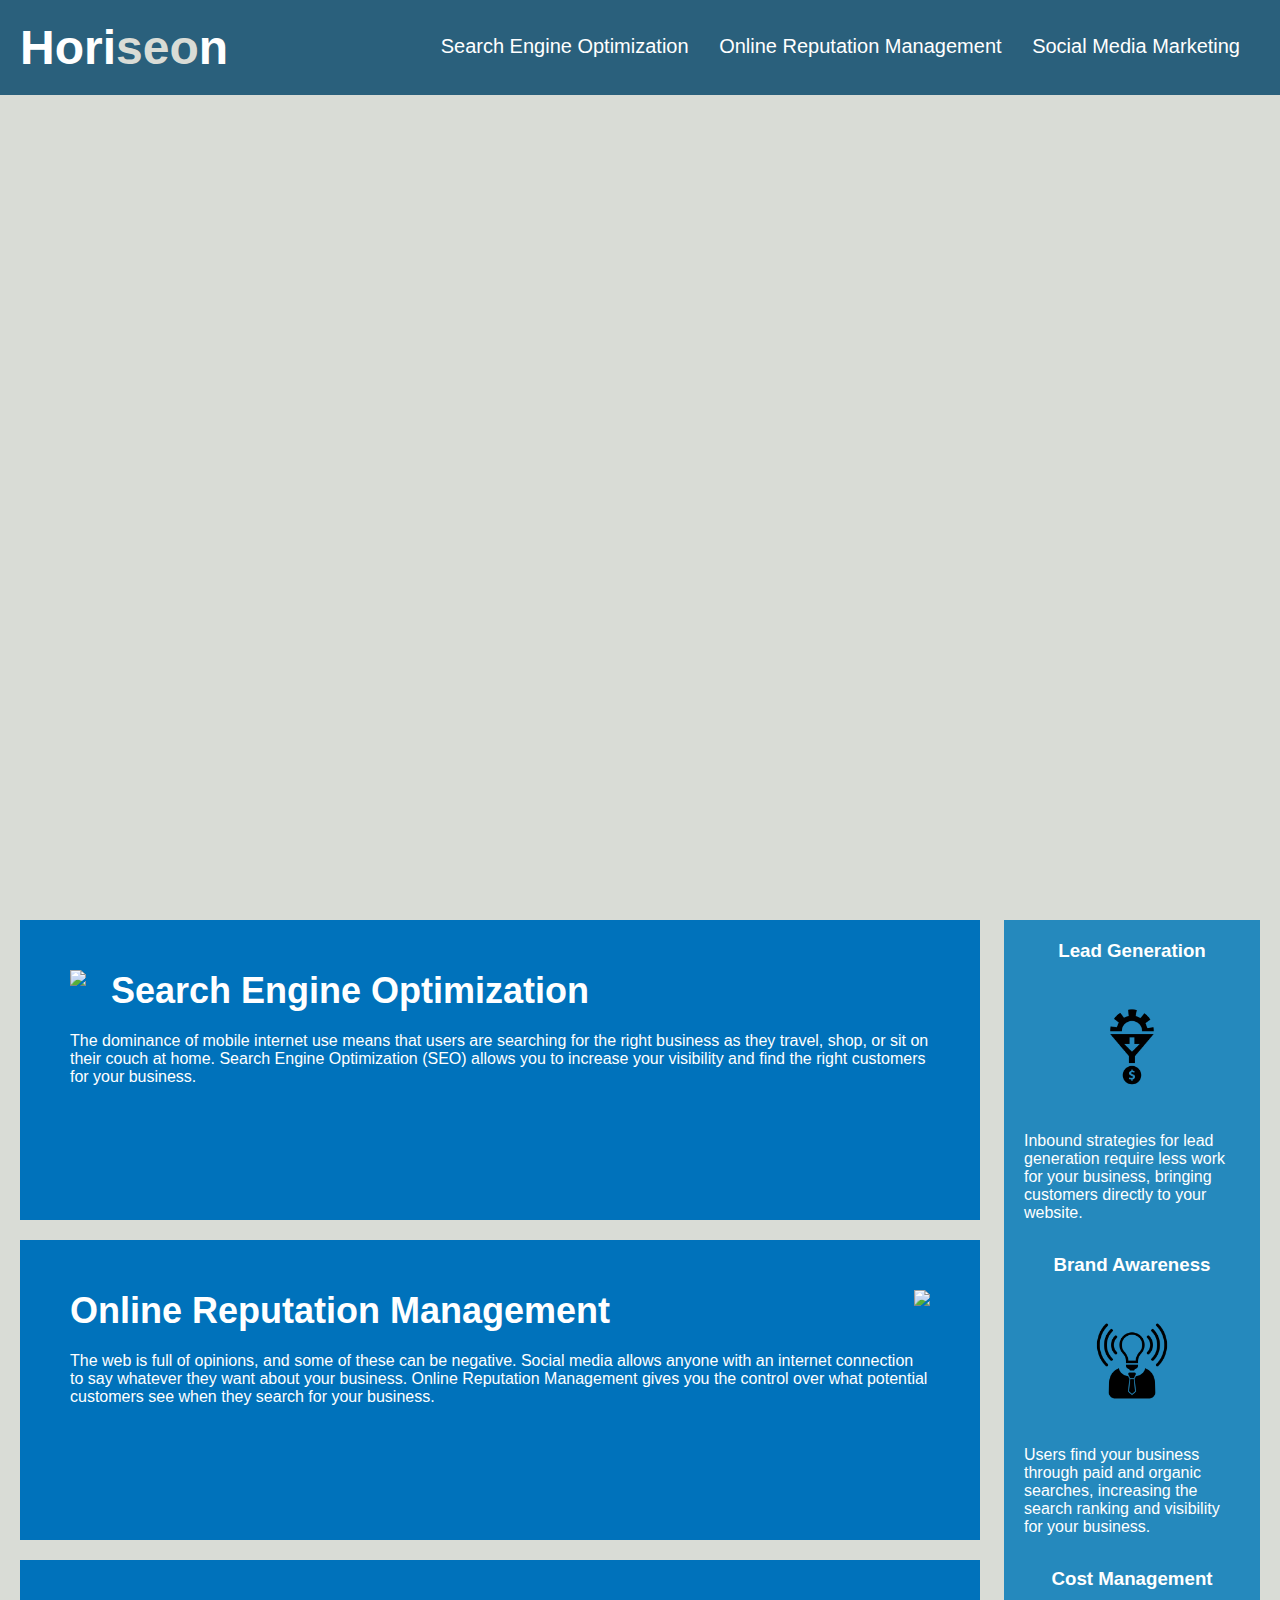
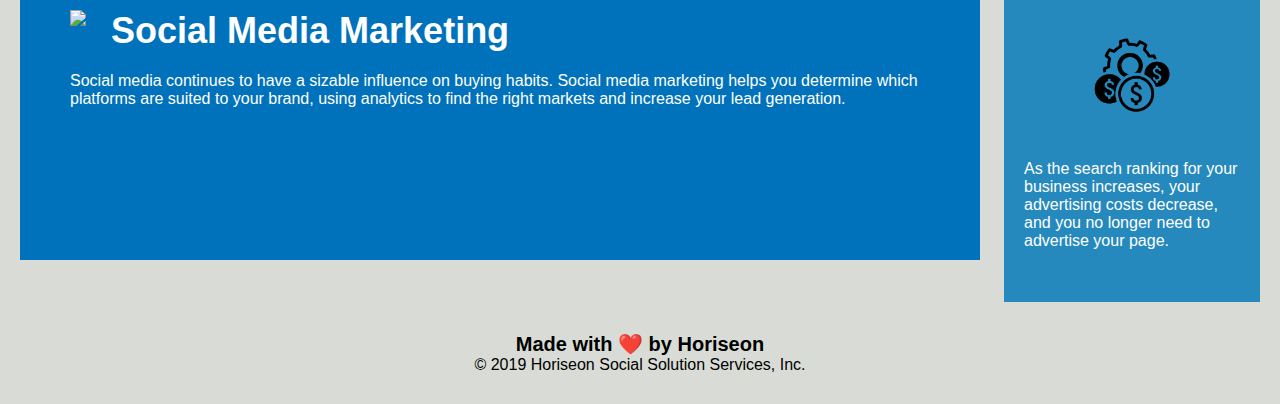
==== Develop/index.html @ 5b392933 "horiseon-code-refactor" ====
<!DOCTYPE html>
<html lang="en-us">

<head>
    <meta charset="UTF-8" />
    <link rel="stylesheet" href="./assets/css/style.css">
    <title>website</title>
</head>

<body>
    <div class="header">
        <h1>Hori<span class="seo">seo</span>n</h1>
        <div>
            <ul>
                <li>
                    <a href="#search-engine-optimization">Search Engine Optimization</a>
                </li>
                <li>
                    <a href="#online-reputation-management">Online Reputation Management</a>
                </li>
                <li>
                    <a href="#social-media-marketing">Social Media Marketing</a>
                </li>
            </ul>
        </div>
    </div>
    <div class="hero"></div>
    <div class="content">
        <div class="search-engine-optimization">
            <img src="./assets/images/search-engine-optimization.jpg" class="float-left" />
            <h2>Search Engine Optimization</h2>
            <p>
                The dominance of mobile internet use means that users are searching for the right business as they travel, shop, or sit on their couch at home. Search Engine Optimization (SEO) allows you to increase your visibility and find the right customers for your business.
            </p>
        </div>
        <div id="online-reputation-management" class="online-reputation-management">
            <img src="./assets/images/online-reputation-management.jpg" class="float-right" />
            <h2>Online Reputation Management</h2>
            <p>
                The web is full of opinions, and some of these can be negative. Social media allows anyone with an internet connection to say whatever they want about your business. Online Reputation Management gives you the control over what potential customers see when they search for your business.
            </p>
        </div>
        <div id="social-media-marketing" class="social-media-marketing">
            <img src="./assets/images/social-media-marketing.jpg" class="float-left" />
            <h2>Social Media Marketing</h2>
            <p>
                Social media continues to have a sizable influence on buying habits. Social media marketing helps you determine which platforms are suited to your brand, using analytics to find the right markets and increase your lead generation.
            </p>
        </div>
    </div>
    <div class="benefits">
        <div class="benefit-lead">
            <h3>Lead Generation</h3>
            <img src="./assets/images/lead-generation.png" />
            <p>
                Inbound strategies for lead generation require less work for your business, bringing customers directly to your website.
            </p>
        </div>
        <div class="benefit-brand">
            <h3>Brand Awareness</h3>
            <img src="./assets/images/brand-awareness.png" />
            <p>
                Users find your business through paid and organic searches, increasing the search ranking and visibility for your business.
            </p>
        </div>
        <div class="benefit-cost">
            <h3>Cost Management</h3>
            <img src="./assets/images/cost-management.png"></img>
            <p>
                As the search ranking for your business increases, your advertising costs decrease, and you no longer need to advertise your page.
            </p>
        </div>
    </div>
    <div class="footer">
        <h2>Made with ❤️️ by Horiseon</h2>
        <p>
            &copy; 2019 Horiseon Social Solution Services, Inc.
        </p>
    </div>
</body>

</html>
---- Develop/assets/css/style.css ----
* {
    box-sizing: border-box;
    padding: 0;
    margin: 0;
}

body {
    background-color: #d9dcd6;
}

.header {
    padding: 20px;
    font-family: 'Trebuchet MS', 'Lucida Sans Unicode', 'Lucida Grande', 'Lucida Sans', Arial, sans-serif;
    background-color: #2a607c;
    color: #ffffff;
}

.header h1 {
    display: inline-block;
    font-size: 48px;
}

.header h1 .seo {
    color: #d9dcd6;
}

.header div {
    padding-top: 15px;
    margin-right: 20px;
    float: right;
    font-family: 'Gill Sans', 'Gill Sans MT', Calibri, 'Trebuchet MS', sans-serif;
    font-size: 20px;
}

.header div ul {
    list-style-type: none;
}

.header div ul li {
    display: inline-block;
    margin-left: 25px;
}

a {
    color: #ffffff;
    text-decoration: none;
}

p {
    font-size: 16px;
}

.hero {
    height: 800px;
    width: 100%;
    margin-bottom: 25px;
    background-image: url("../images/digital-marketing-meeting.jpg");
    background-size: cover;
    background-position: center;
}

.float-left {
    float: left;
    margin-right: 25px;
}

.float-right {
    float: right;
    margin-left: 25px;
}

.content {
    width: 75%;
    display: inline-block;
    margin-left: 20px;
}

.benefits {
    margin-right: 20px;
    padding: 20px;
    clear: both;
    float: right;
    width: 20%;
    height: 100%;
    font-family: 'Gill Sans', 'Gill Sans MT', Calibri, 'Trebuchet MS', sans-serif;
    background-color: #2589bd;
}

.benefit-lead {
    margin-bottom: 32px;
    color: #ffffff;
}

.benefit-brand {
    margin-bottom: 32px;
    color: #ffffff;
}

.benefit-cost {
    margin-bottom: 32px;
    color: #ffffff;
}

.benefit-lead h3 {
    margin-bottom: 10px;
    text-align: center;
}

.benefit-brand h3 {
    margin-bottom: 10px;
    text-align: center;
}

.benefit-cost h3 {
    margin-bottom: 10px;
    text-align: center;
}

.benefit-lead img {
    display: block;
    margin: 10px auto;
    max-width: 150px;
}

.benefit-brand img {
    display: block;
    margin: 10px auto;
    max-width: 150px;
}

.benefit-cost img {
    display: block;
    margin: 10px auto;
    max-width: 150px;
}

.search-engine-optimization {
    margin-bottom: 20px;
    padding: 50px;
    height: 300px;
    font-family: 'Gill Sans', 'Gill Sans MT', Calibri, 'Trebuchet MS', sans-serif;
    background-color: #0072bb;
    color: #ffffff;
}

.online-reputation-management {
    margin-bottom: 20px;
    padding: 50px;
    height: 300px;
    font-family: 'Gill Sans', 'Gill Sans MT', Calibri, 'Trebuchet MS', sans-serif;
    background-color: #0072bb;
    color: #ffffff;
}

.social-media-marketing {
    margin-bottom: 20px;
    padding: 50px;
    height: 300px;
    font-family: 'Gill Sans', 'Gill Sans MT', Calibri, 'Trebuchet MS', sans-serif;
    background-color: #0072bb;
    color: #ffffff;
}

.search-engine-optimization img {
    max-height: 200px;
}

.online-reputation-management img {
    max-height: 200px;
}

.social-media-marketing img {
    max-height: 200px;
}

.search-engine-optimization h2 {
    margin-bottom: 20px;
    font-size: 36px;
}

.online-reputation-management h2 {
    margin-bottom: 20px;
    font-size: 36px;
}

.social-media-marketing h2 {
    margin-bottom: 20px;
    font-size: 36px;
}

.footer {
    padding: 30px;
    clear: both;
    font-family: 'Trebuchet MS', 'Lucida Sans Unicode', 'Lucida Grande', 'Lucida Sans', Arial, sans-serif;
    text-align: center;
}

.footer h2 {
    font-size: 20px;
}
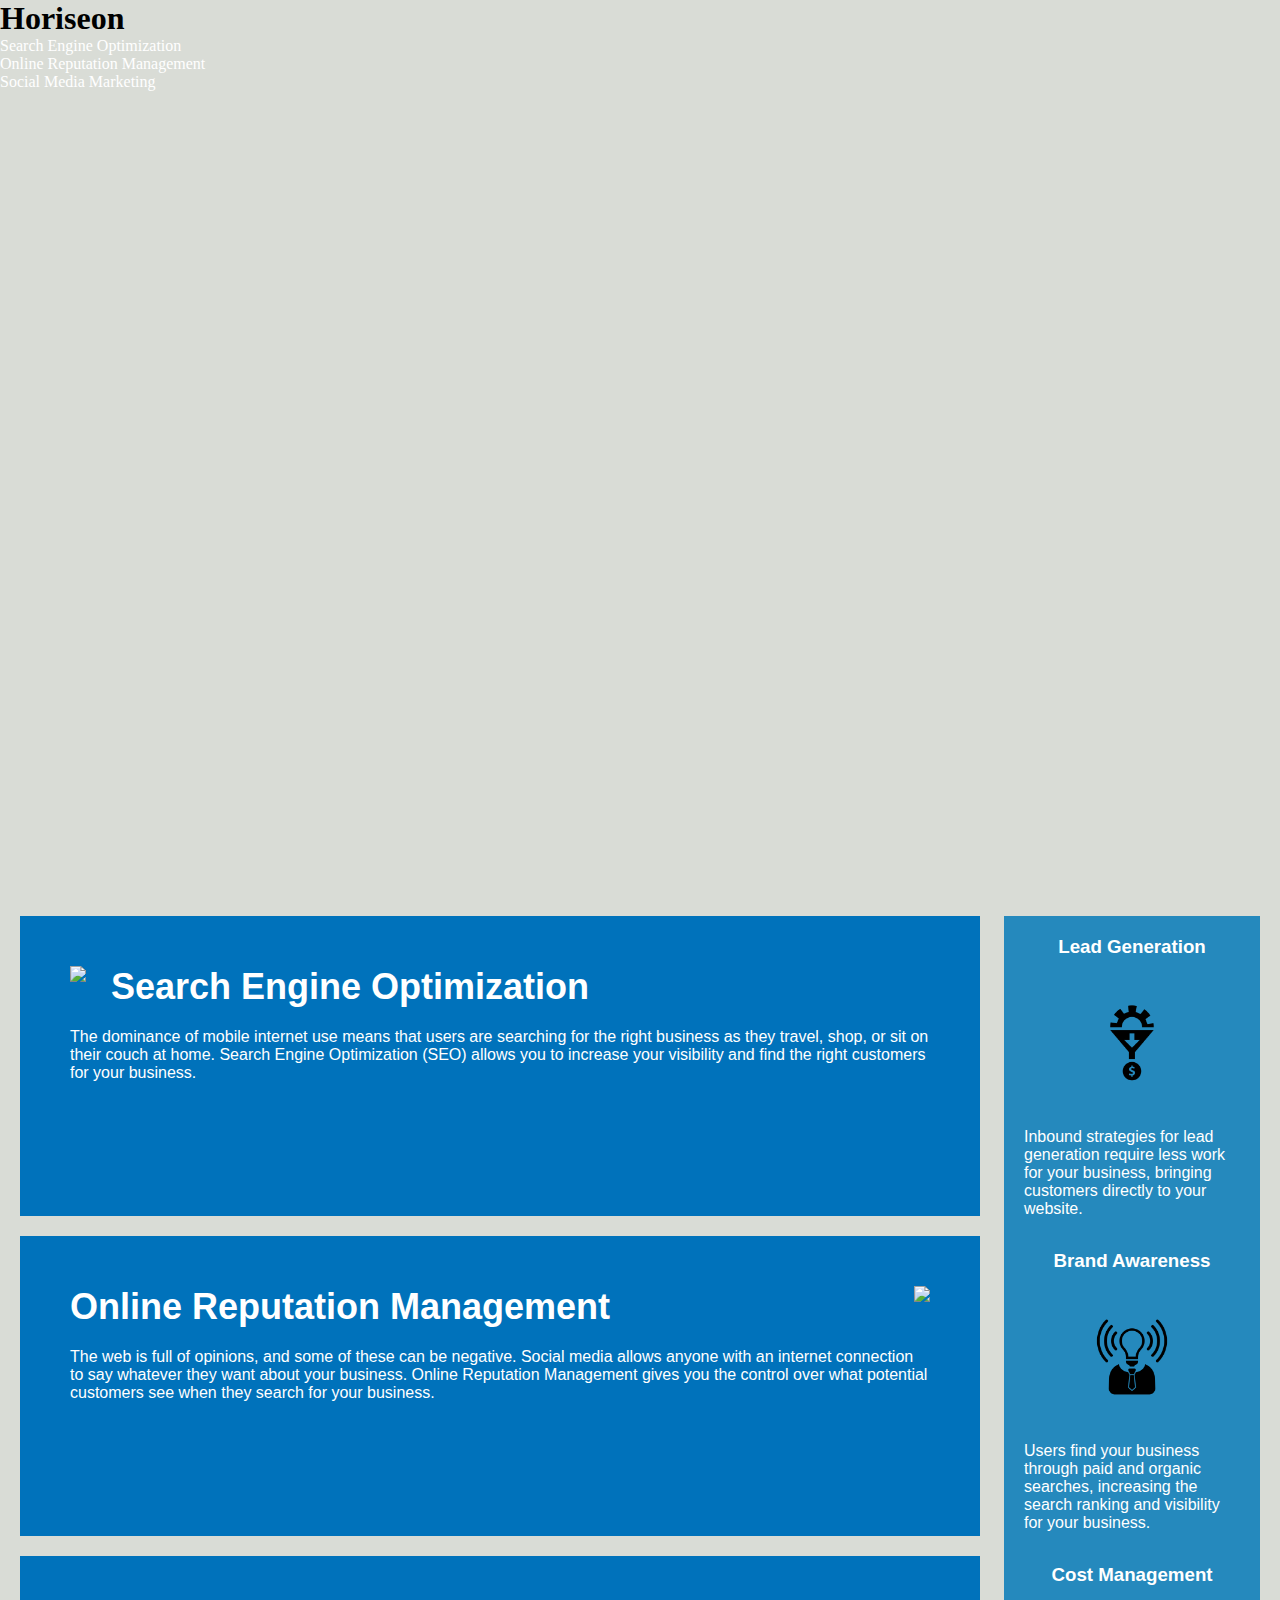
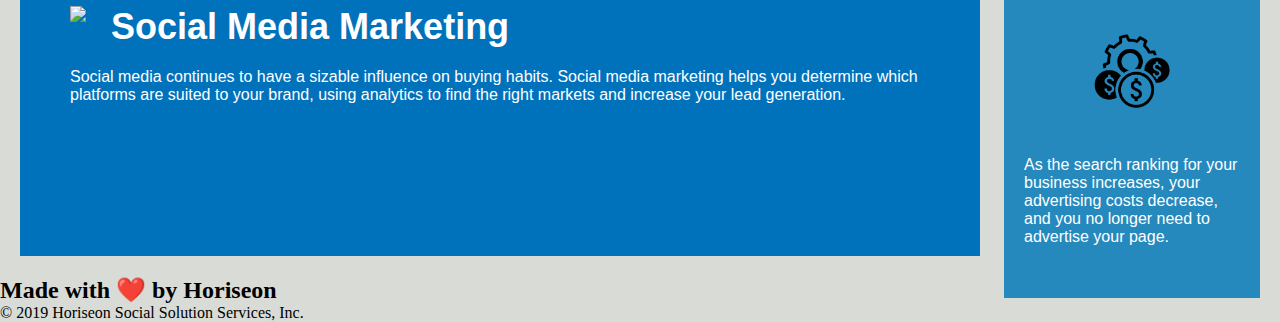
==== commit 867a274a: "renamed elements for accessabitlity and readability/ deleted some notes" ====
--- a/Develop/index.html
+++ b/Develop/index.html
@@ -1,82 +1,100 @@
 <!DOCTYPE html>
 <html lang="en-us">
 
-<head>
-    <meta charset="UTF-8" />
-    <link rel="stylesheet" href="./assets/css/style.css">
-    <title>website</title>
-</head>
+    <head>
+        <meta charset="UTF-8" />
+        <link rel="stylesheet" href="./assets/css/style.css">
+        <title>website</title>
+    </head>
 
-<body>
-    <div class="header">
-        <h1>Hori<span class="seo">seo</span>n</h1>
-        <div>
-            <ul>
-                <li>
-                    <a href="#search-engine-optimization">Search Engine Optimization</a>
-                </li>
-                <li>
-                    <a href="#online-reputation-management">Online Reputation Management</a>
-                </li>
-                <li>
-                    <a href="#social-media-marketing">Social Media Marketing</a>
-                </li>
-            </ul>
-        </div>
-    </div>
-    <div class="hero"></div>
-    <div class="content">
-        <div class="search-engine-optimization">
-            <img src="./assets/images/search-engine-optimization.jpg" class="float-left" />
-            <h2>Search Engine Optimization</h2>
-            <p>
-                The dominance of mobile internet use means that users are searching for the right business as they travel, shop, or sit on their couch at home. Search Engine Optimization (SEO) allows you to increase your visibility and find the right customers for your business.
+    <body><!-- 1 -->
+        <header><!-- 2 -->
+            <h1><!-- 3 -->
+                <!-- might be specific enough to id -->
+                Hori<span class="seo">seo</span>n <!-- 4 on the seo -->
+            </h1>
+
+            <nav> <!-- 5 -->
+                <ul><!-- 6 -->
+                    <li><!-- 7 -->
+                        <a href="#search-engine-optimization">Search Engine Optimization</a>
+                    </li>
+                    <li><!-- 7 -->
+                        <a href="#online-reputation-management">Online Reputation Management</a>
+                    </li>
+                    <li><!-- 7 -->
+                        <a href="#social-media-marketing">Social Media Marketing</a>
+                    </li>
+                </ul>
+            </nav> 
+        </header>
+
+        <div class="hero"></div><!-- 10 -->
+        
+        <section class="content"><!-- 13 -->
+            <div class="search-engine-optimization"><!-- 24 -->
+                
+                <!-- MUST provide alt image for accessabilit -->
+                <img src="./assets/images/search-engine-optimization.jpg" class="float-left" /><!-- 11 --><!-- 27 -->
+                    <h2>Search Engine Optimization</h2><!-- 30 -->
+                    <p><!-- 9 -->
+                        The dominance of mobile internet use means that users are searching for the right business as they travel, shop, or sit on their couch at home. Search Engine Optimization (SEO) allows you to increase your visibility and find the right customers for your business.
+                    </p>
+            </div>
+            
+            <!-- redundant id and class -->
+            <div id="online-reputation-management" class="online-reputation-management"><!-- 25 -->
+                <img src="./assets/images/online-reputation-management.jpg" class="float-right" /><!-- 12 --><!-- 28 -->
+                
+                <h2>Online Reputation Management</h2><!-- 31 -->
+                
+                <p><!-- 9 -->
+                    The web is full of opinions, and some of these can be negative. Social media allows anyone with an internet connection to say whatever they want about your business. Online Reputation Management gives you the control over what potential customers see when they search for your business.
+                </p>
+            </div>
+            
+            <!-- redundant id and class -->
+            <div id="social-media-marketing" class="social-media-marketing"><!-- 26 -->
+                <img src="./assets/images/social-media-marketing.jpg" class="float-left" /><!-- 11 --><!-- 29 -->
+                <h2>Social Media Marketing</h2><!-- 32 -->
+                <p><!-- 9 -->
+                    Social media continues to have a sizable influence on buying habits. Social media marketing helps you determine which platforms are suited to your brand, using analytics to find the right markets and increase your lead generation.
+                </p>
+            </div>
+        </section>
+
+        <section class="benefits"><!-- 14 -->
+            <div class="benefit-lead"><!-- 15 -->
+                <h3>Lead Generation</h3><!-- 18 -->
+                <img src="./assets/images/lead-generation.png"/><!-- 21 -->
+                <p><!-- 9 -->
+                    Inbound strategies for lead generation require less work for your business, bringing customers directly to your website.
+                </p>
+            </div>
+            
+            
+            <div class="benefit-brand"><!-- 16 -->
+                <h3>Brand Awareness</h3><!-- 19 -->
+                <img src="./assets/images/brand-awareness.png" /><!-- 22 -->
+                <p><!-- 9 -->
+                    Users find your business through paid and organic searches, increasing the search ranking and visibility for your business.
+                </p>
+            </div>
+            
+            <div class="benefit-cost"><!-- 17 -->
+                <h3>Cost Management</h3><!-- 20 -->
+                <img src="./assets/images/cost-management.png"></img><!-- 23 -->
+                <p><!-- 9 -->
+                    As the search ranking for your business increases, your advertising costs decrease, and you no longer need to advertise your page.
+                </p>
+            </div>
+        </section>
+        
+        <footer><!-- 33 -->
+            <h2>Made with ❤️️ by Horiseon</h2><!-- 34 -->
+            <p><!-- 9 -->
+                &copy; 2019 Horiseon Social Solution Services, Inc.
             </p>
-        </div>
-        <div id="online-reputation-management" class="online-reputation-management">
-            <img src="./assets/images/online-reputation-management.jpg" class="float-right" />
-            <h2>Online Reputation Management</h2>
-            <p>
-                The web is full of opinions, and some of these can be negative. Social media allows anyone with an internet connection to say whatever they want about your business. Online Reputation Management gives you the control over what potential customers see when they search for your business.
-            </p>
-        </div>
-        <div id="social-media-marketing" class="social-media-marketing">
-            <img src="./assets/images/social-media-marketing.jpg" class="float-left" />
-            <h2>Social Media Marketing</h2>
-            <p>
-                Social media continues to have a sizable influence on buying habits. Social media marketing helps you determine which platforms are suited to your brand, using analytics to find the right markets and increase your lead generation.
-            </p>
-        </div>
-    </div>
-    <div class="benefits">
-        <div class="benefit-lead">
-            <h3>Lead Generation</h3>
-            <img src="./assets/images/lead-generation.png" />
-            <p>
-                Inbound strategies for lead generation require less work for your business, bringing customers directly to your website.
-            </p>
-        </div>
-        <div class="benefit-brand">
-            <h3>Brand Awareness</h3>
-            <img src="./assets/images/brand-awareness.png" />
-            <p>
-                Users find your business through paid and organic searches, increasing the search ranking and visibility for your business.
-            </p>
-        </div>
-        <div class="benefit-cost">
-            <h3>Cost Management</h3>
-            <img src="./assets/images/cost-management.png"></img>
-            <p>
-                As the search ranking for your business increases, your advertising costs decrease, and you no longer need to advertise your page.
-            </p>
-        </div>
-    </div>
-    <div class="footer">
-        <h2>Made with ❤️️ by Horiseon</h2>
-        <p>
-            &copy; 2019 Horiseon Social Solution Services, Inc.
-        </p>
-    </div>
-</body>
-
+        <footer>
+    </body>
 </html>
--- a/Develop/assets/css/style.css
+++ b/Develop/assets/css/style.css
@@ -4,27 +4,28 @@
     margin: 0;
 }
 
-body {
+body { /* 1 */
     background-color: #d9dcd6;
 }
 
-.header {
+/* start .header css */ 
+.header { /* 2 */
     padding: 20px;
     font-family: 'Trebuchet MS', 'Lucida Sans Unicode', 'Lucida Grande', 'Lucida Sans', Arial, sans-serif;
     background-color: #2a607c;
     color: #ffffff;
 }
 
-.header h1 {
+.header h1 { /* 3 */
     display: inline-block;
     font-size: 48px;
 }
 
-.header h1 .seo {
+.header h1 .seo { /* 4 */
     color: #d9dcd6;
 }
 
-.header div {
+.header div { /* 5 */
     padding-top: 15px;
     margin-right: 20px;
     float: right;
@@ -32,50 +33,56 @@
     font-size: 20px;
 }
 
-.header div ul {
+.header div ul { /* 6 */
     list-style-type: none;
 }
 
-.header div ul li {
+.header div ul li { /* 7 */
     display: inline-block;
     margin-left: 25px;
 }
 
-a {
+/* end .header css*/
+
+/* potentially no <a> in the whole index */
+a { /* 8 */
     color: #ffffff;
     text-decoration: none;
 }
 
-p {
+p { /* 9 */
     font-size: 16px;
 }
 
-.hero {
+.hero { /* 10 */
     height: 800px;
     width: 100%;
     margin-bottom: 25px;
+    /*produces the image in the hero*/
     background-image: url("../images/digital-marketing-meeting.jpg");
     background-size: cover;
     background-position: center;
 }
 
-.float-left {
+/*to float images in southwest section*/
+.float-left { /* 11 */
     float: left;
     margin-right: 25px;
 }
 
-.float-right {
+.float-right { /* 12 */
     float: right;
     margin-left: 25px;
 }
 
-.content {
+.content { /* 13 */
     width: 75%;
     display: inline-block;
     margin-left: 20px;
 }
 
-.benefits {
+/*southeast section*/
+.benefits { /* 14 */
     margin-right: 20px;
     padding: 20px;
     clear: both;
@@ -86,55 +93,55 @@
     background-color: #2589bd;
 }
 
-.benefit-lead {
+.benefit-lead { /* 15 */
     margin-bottom: 32px;
     color: #ffffff;
 }
 
-.benefit-brand {
+.benefit-brand { /* 16 */
     margin-bottom: 32px;
     color: #ffffff;
 }
 
-.benefit-cost {
+.benefit-cost { /* 17 */
     margin-bottom: 32px;
     color: #ffffff;
 }
 
-.benefit-lead h3 {
+.benefit-lead h3 { /* 18 */
     margin-bottom: 10px;
     text-align: center;
 }
 
-.benefit-brand h3 {
+.benefit-brand h3 { /* 19 */
     margin-bottom: 10px;
     text-align: center;
 }
 
-.benefit-cost h3 {
+.benefit-cost h3 { /* 20 */
     margin-bottom: 10px;
     text-align: center;
 }
 
-.benefit-lead img {
+.benefit-lead img { /* 21 */
     display: block;
     margin: 10px auto;
     max-width: 150px;
 }
 
-.benefit-brand img {
+.benefit-brand img { /* 22 */
     display: block;
     margin: 10px auto;
     max-width: 150px;
 }
 
-.benefit-cost img {
+.benefit-cost img { /* 23 */
     display: block;
     margin: 10px auto;
     max-width: 150px;
 }
 
-.search-engine-optimization {
+.search-engine-optimization { /* 24 */
     margin-bottom: 20px;
     padding: 50px;
     height: 300px;
@@ -143,7 +150,7 @@
     color: #ffffff;
 }
 
-.online-reputation-management {
+.online-reputation-management { /* 25 */
     margin-bottom: 20px;
     padding: 50px;
     height: 300px;
@@ -152,7 +159,7 @@
     color: #ffffff;
 }
 
-.social-media-marketing {
+.social-media-marketing { /* 26 */
     margin-bottom: 20px;
     padding: 50px;
     height: 300px;
@@ -161,40 +168,40 @@
     color: #ffffff;
 }
 
-.search-engine-optimization img {
+.search-engine-optimization img { /* 27 */
     max-height: 200px;
 }
 
-.online-reputation-management img {
+.online-reputation-management img { /* 28 */
     max-height: 200px;
 }
 
-.social-media-marketing img {
+.social-media-marketing img { /* 29 */
     max-height: 200px;
 }
 
-.search-engine-optimization h2 {
+.search-engine-optimization h2 { /* 30 */
     margin-bottom: 20px;
     font-size: 36px;
 }
 
-.online-reputation-management h2 {
+.online-reputation-management h2 { /* 31 */
     margin-bottom: 20px;
     font-size: 36px;
 }
 
-.social-media-marketing h2 {
+.social-media-marketing h2 { /* 32 */
     margin-bottom: 20px;
     font-size: 36px;
 }
 
-.footer {
+.footer { /* 33 */
     padding: 30px;
     clear: both;
     font-family: 'Trebuchet MS', 'Lucida Sans Unicode', 'Lucida Grande', 'Lucida Sans', Arial, sans-serif;
     text-align: center;
 }
 
-.footer h2 {
+.footer h2 { /* 34 */
     font-size: 20px;
 }
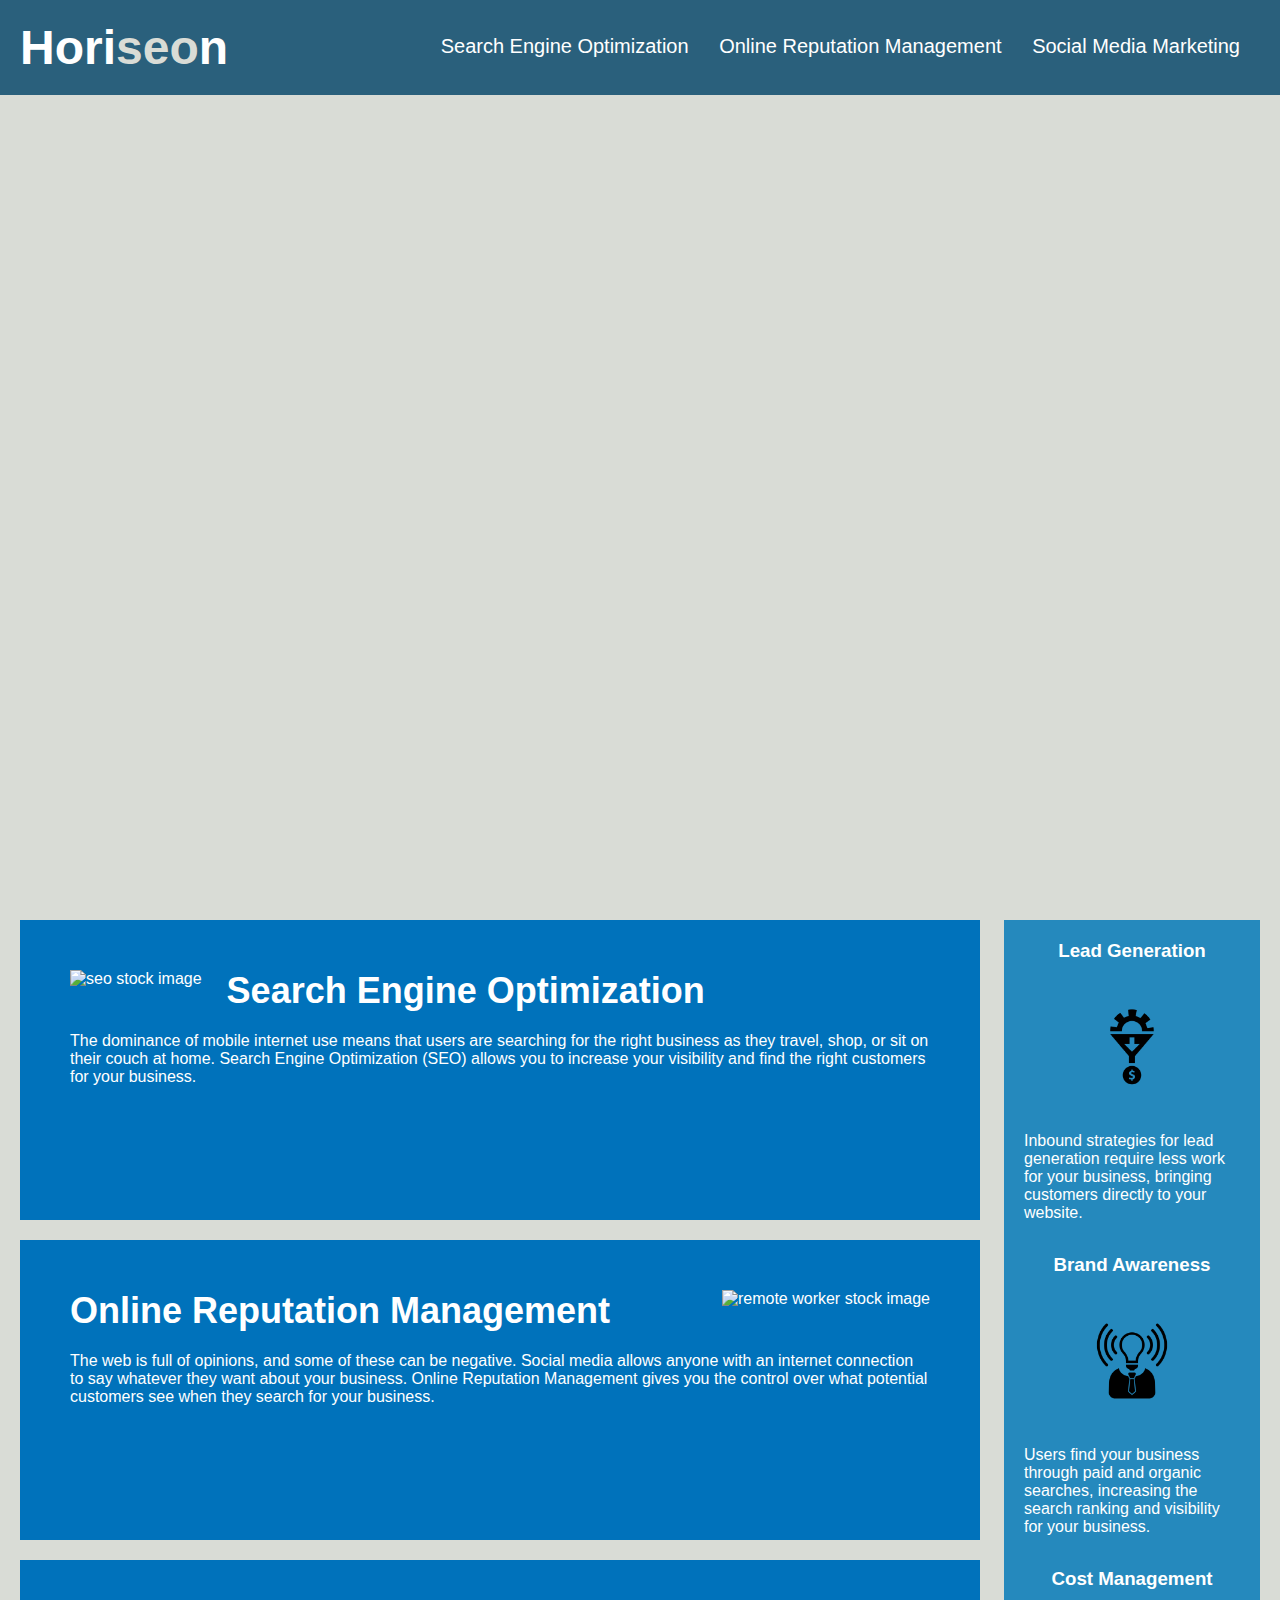
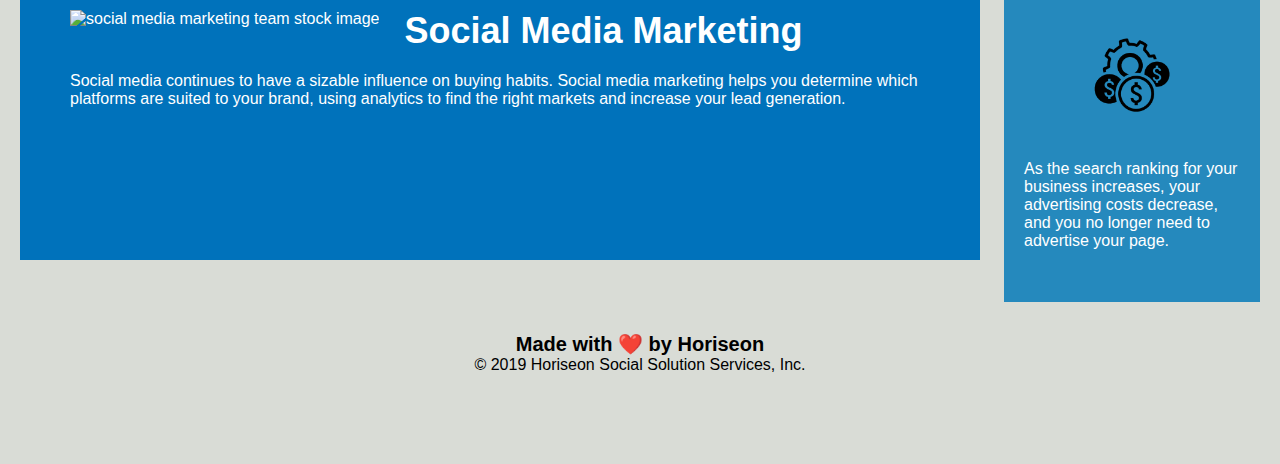
==== commit 52beb93a: "changed classes in html and css to cut down on css redundancy/ added alts to all images" ====
--- a/Develop/index.html
+++ b/Develop/index.html
@@ -11,7 +11,7 @@
         <header><!-- 2 -->
             <h1><!-- 3 -->
                 <!-- might be specific enough to id -->
-                Hori<span class="seo">seo</span>n <!-- 4 on the seo -->
+                Hori<span id="seo">seo</span>n <!-- 4 on the seo -->
             </h1>
 
             <nav> <!-- 5 -->
@@ -29,13 +29,12 @@
             </nav> 
         </header>
 
-        <div class="hero"></div><!-- 10 -->
+        <div class="hero" alt="seo team at work"></div><!-- 10 -->
         
         <section class="content"><!-- 13 -->
-            <div class="search-engine-optimization"><!-- 24 -->
+            <div id="search-engine-optimization" class="content-card"><!-- 24 -->
                 
-                <!-- MUST provide alt image for accessabilit -->
-                <img src="./assets/images/search-engine-optimization.jpg" class="float-left" /><!-- 11 --><!-- 27 -->
+                <img src="./assets/images/search-engine-optimization.jpg" alt="seo stock image" class="float-left" /><!-- 11 --><!-- 27 -->
                     <h2>Search Engine Optimization</h2><!-- 30 -->
                     <p><!-- 9 -->
                         The dominance of mobile internet use means that users are searching for the right business as they travel, shop, or sit on their couch at home. Search Engine Optimization (SEO) allows you to increase your visibility and find the right customers for your business.
@@ -43,8 +42,8 @@
             </div>
             
             <!-- redundant id and class -->
-            <div id="online-reputation-management" class="online-reputation-management"><!-- 25 -->
-                <img src="./assets/images/online-reputation-management.jpg" class="float-right" /><!-- 12 --><!-- 28 -->
+            <div id="online-reputation-management" class="content-card"><!-- 25 -->
+                <img src="./assets/images/online-reputation-management.jpg" alt="remote worker stock image" class="float-right" /><!-- 12 --><!-- 28 -->
                 
                 <h2>Online Reputation Management</h2><!-- 31 -->
                 
@@ -54,8 +53,8 @@
             </div>
             
             <!-- redundant id and class -->
-            <div id="social-media-marketing" class="social-media-marketing"><!-- 26 -->
-                <img src="./assets/images/social-media-marketing.jpg" class="float-left" /><!-- 11 --><!-- 29 -->
+            <div id="social-media-marketing" class="content-card"><!-- 26 -->
+                <img src="./assets/images/social-media-marketing.jpg" alt="social media marketing team stock image" class="float-left" /><!-- 11 --><!-- 29 -->
                 <h2>Social Media Marketing</h2><!-- 32 -->
                 <p><!-- 9 -->
                     Social media continues to have a sizable influence on buying habits. Social media marketing helps you determine which platforms are suited to your brand, using analytics to find the right markets and increase your lead generation.
@@ -63,27 +62,27 @@
             </div>
         </section>
 
-        <section class="benefits"><!-- 14 -->
-            <div class="benefit-lead"><!-- 15 -->
-                <h3>Lead Generation</h3><!-- 18 -->
-                <img src="./assets/images/lead-generation.png"/><!-- 21 -->
+        <section id="benefits"><!-- 14 -->
+            <div class="benefit-item"><!-- 15 -->
+                <h3>Lead Generation</h3><!-- 16 -->
+                <img src="./assets/images/lead-generation.png" alt="lead generation icon" /><!-- 17 -->
                 <p><!-- 9 -->
                     Inbound strategies for lead generation require less work for your business, bringing customers directly to your website.
                 </p>
             </div>
             
             
-            <div class="benefit-brand"><!-- 16 -->
-                <h3>Brand Awareness</h3><!-- 19 -->
-                <img src="./assets/images/brand-awareness.png" /><!-- 22 -->
+            <div class="benefit-item"><!-- 15 -->
+                <h3>Brand Awareness</h3><!-- 16 -->
+                <img src="./assets/images/brand-awareness.png" alt="brand awareness icon" /><!-- 17 -->
                 <p><!-- 9 -->
                     Users find your business through paid and organic searches, increasing the search ranking and visibility for your business.
                 </p>
             </div>
             
-            <div class="benefit-cost"><!-- 17 -->
-                <h3>Cost Management</h3><!-- 20 -->
-                <img src="./assets/images/cost-management.png"></img><!-- 23 -->
+            <div class="benefit-item"><!-- 15 -->
+                <h3>Cost Management</h3><!-- 16 -->
+                <img src="./assets/images/cost-management.png" alt="cost management icon" /><!-- 17 -->
                 <p><!-- 9 -->
                     As the search ranking for your business increases, your advertising costs decrease, and you no longer need to advertise your page.
                 </p>
--- a/Develop/assets/css/style.css
+++ b/Develop/assets/css/style.css
@@ -9,23 +9,23 @@
 }
 
 /* start .header css */ 
-.header { /* 2 */
+header { /* 2 */
     padding: 20px;
     font-family: 'Trebuchet MS', 'Lucida Sans Unicode', 'Lucida Grande', 'Lucida Sans', Arial, sans-serif;
     background-color: #2a607c;
     color: #ffffff;
 }
 
-.header h1 { /* 3 */
+header h1 { /* 3 */
     display: inline-block;
     font-size: 48px;
 }
 
-.header h1 .seo { /* 4 */
+header h1 #seo { /* 4 */
     color: #d9dcd6;
 }
 
-.header div { /* 5 */
+header nav { /* 5 */
     padding-top: 15px;
     margin-right: 20px;
     float: right;
@@ -33,18 +33,17 @@
     font-size: 20px;
 }
 
-.header div ul { /* 6 */
+header nav ul { /* 6 */
     list-style-type: none;
 }
 
-.header div ul li { /* 7 */
+header nav ul li { /* 7 */
     display: inline-block;
     margin-left: 25px;
 }
 
 /* end .header css*/
 
-/* potentially no <a> in the whole index */
 a { /* 8 */
     color: #ffffff;
     text-decoration: none;
@@ -58,7 +57,6 @@
     height: 800px;
     width: 100%;
     margin-bottom: 25px;
-    /*produces the image in the hero*/
     background-image: url("../images/digital-marketing-meeting.jpg");
     background-size: cover;
     background-position: center;
@@ -82,7 +80,7 @@
 }
 
 /*southeast section*/
-.benefits { /* 14 */
+#benefits { /* 14 */
     margin-right: 20px;
     padding: 20px;
     clear: both;
@@ -93,55 +91,25 @@
     background-color: #2589bd;
 }
 
-.benefit-lead { /* 15 */
+.benefit-item { /* 15 */
     margin-bottom: 32px;
     color: #ffffff;
 }
 
-.benefit-brand { /* 16 */
-    margin-bottom: 32px;
-    color: #ffffff;
-}
-
-.benefit-cost { /* 17 */
-    margin-bottom: 32px;
-    color: #ffffff;
-}
-
-.benefit-lead h3 { /* 18 */
+.benefit-item h3 { /* 16 */
     margin-bottom: 10px;
     text-align: center;
 }
 
-.benefit-brand h3 { /* 19 */
-    margin-bottom: 10px;
-    text-align: center;
-}
-
-.benefit-cost h3 { /* 20 */
-    margin-bottom: 10px;
-    text-align: center;
-}
-
-.benefit-lead img { /* 21 */
+.benefit-item img { /* 17 */
     display: block;
     margin: 10px auto;
     max-width: 150px;
 }
+/* end southeast sechtion */
 
-.benefit-brand img { /* 22 */
-    display: block;
-    margin: 10px auto;
-    max-width: 150px;
-}
 
-.benefit-cost img { /* 23 */
-    display: block;
-    margin: 10px auto;
-    max-width: 150px;
-}
-
-.search-engine-optimization { /* 24 */
+.content-card { /* 24 */
     margin-bottom: 20px;
     padding: 50px;
     height: 300px;
@@ -150,58 +118,22 @@
     color: #ffffff;
 }
 
-.online-reputation-management { /* 25 */
-    margin-bottom: 20px;
-    padding: 50px;
-    height: 300px;
-    font-family: 'Gill Sans', 'Gill Sans MT', Calibri, 'Trebuchet MS', sans-serif;
-    background-color: #0072bb;
-    color: #ffffff;
-}
-
-.social-media-marketing { /* 26 */
-    margin-bottom: 20px;
-    padding: 50px;
-    height: 300px;
-    font-family: 'Gill Sans', 'Gill Sans MT', Calibri, 'Trebuchet MS', sans-serif;
-    background-color: #0072bb;
-    color: #ffffff;
-}
-
-.search-engine-optimization img { /* 27 */
+.content-card img { /* 27 */
     max-height: 200px;
 }
 
-.online-reputation-management img { /* 28 */
-    max-height: 200px;
-}
-
-.social-media-marketing img { /* 29 */
-    max-height: 200px;
-}
-
-.search-engine-optimization h2 { /* 30 */
+.content-card h2 { /* 30 */
     margin-bottom: 20px;
     font-size: 36px;
 }
 
-.online-reputation-management h2 { /* 31 */
-    margin-bottom: 20px;
-    font-size: 36px;
-}
-
-.social-media-marketing h2 { /* 32 */
-    margin-bottom: 20px;
-    font-size: 36px;
-}
-
-.footer { /* 33 */
+footer { /* 33 */
     padding: 30px;
     clear: both;
     font-family: 'Trebuchet MS', 'Lucida Sans Unicode', 'Lucida Grande', 'Lucida Sans', Arial, sans-serif;
     text-align: center;
 }
 
-.footer h2 { /* 34 */
+footer h2 { /* 34 */
     font-size: 20px;
 }
